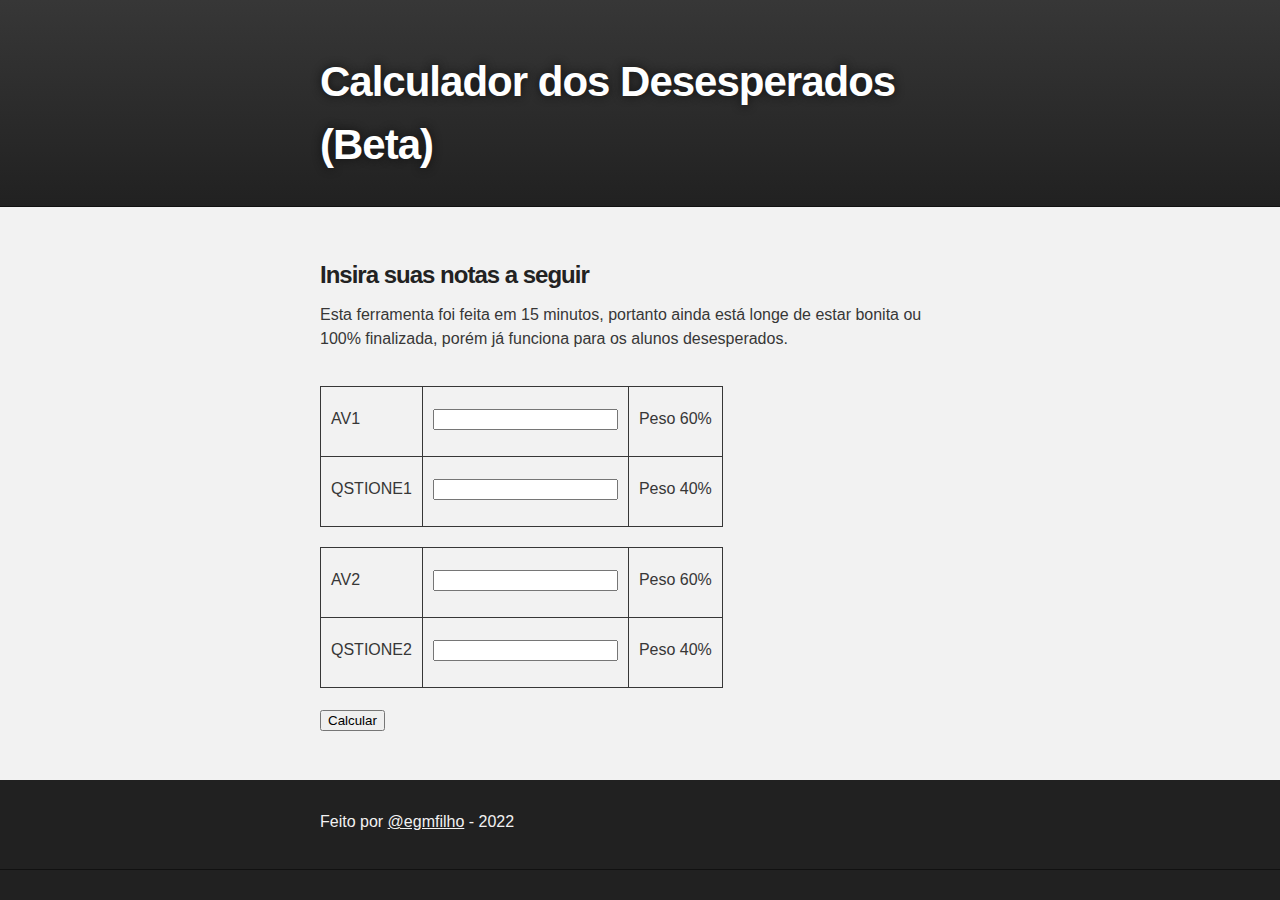
==== index.html @ 4d36e2b9 "Update index.html" ====
<!DOCTYPE html>
<html>

	<head>
		<meta charset='utf-8'>
		<meta http-equiv="X-UA-Compatible" content="chrome=1">
		<meta name="description" content="Página de egmfilho - Calculador dos Desesperados">

		<link rel="stylesheet" type="text/css" media="screen" href="stylesheets/stylesheet.css">

		<title>Calculador dos Desesperados</title>
	</head>

	<body>

		<!-- HEADER -->
		<div id="header_wrap" class="outer">
				<header class="inner">
					<!-- <a id="forkme_banner" href="https://github.com/egmfilho">View on GitHub</a> -->

					<h1 id="project_title">Calculador dos Desesperados (Beta)</h1>

				</header>
		</div>

		<!-- MAIN CONTENT -->
		<div id="main_content_wrap" class="outer">
			<section id="main_content" class="inner">
				<h3>Insira suas notas a seguir</h3>
				<p>Esta ferramenta foi feita em 15 minutos, portanto ainda está longe de estar bonita ou 100% finalizada, porém já funciona para os alunos desesperados.</p>
			</section>

			<div class="content" style="width: 50%; margin: auto;">
				<table>
					<tr>
						<td><label for="#av1">AV1</label></td>
						<td><input type="number" id="av1"></td>
						<td><p>Peso 60%</p></td>
					</tr>
					<tr>
						<td><label for="#qst1">QSTIONE1</label></td>
						<td><input type="number" id="qst1"></td>
						<td><p>Peso 40%</p></td>
					</tr>
				</table>
				<table>
					<tr>
						<td><label for="#av2">AV2</label></td>
						<td><input type="number" id="av2"></td>
						<td><p>Peso 60%</p></td>
					</tr>
					<tr>
						<td><label for="#qst2">QSTIONE2</label></td>
						<td><input type="number" id="qst2"></td>
						<td><p>Peso 40%</p></td>
					</tr>
				</table>
				<button id="btnCalcular" onclick="Calculate()">Calcular</button>
			</div>
			<br>
			<br>


		<!-- FOOTER  -->
		<div id="footer_wrap" class="outer">
			<footer class="inner">
				<p>Feito por <a target="_blank" href="http://instagram.com/egmfilho">@egmfilho</a> - 2022</p>
			</footer>
		</div>

	</body>

	<script>
		function Calculate() {
			var av1 = document.getElementById("av1").value;
			var qst1 = document.getElementById("qst1").value;
			var qst2 = document.getElementById("qst2").value;
			var av2 = document.getElementById("av2").value;

			var result = ((av1 * .6) + (qst1 * .4) + (av2 * .6) + (qst2 * .4)) / 2;

			alert("Média final: " + result);
		}
	</script>
</html>
---- stylesheets/stylesheet.css ----
/*******************************************************************************
Slate Theme for GitHub Pages
by Jason Costello, @jsncostello
*******************************************************************************/

@import url(github-light.css);

/*******************************************************************************
MeyerWeb Reset
*******************************************************************************/

html, body, div, span, applet, object, iframe,
h1, h2, h3, h4, h5, h6, p, blockquote, pre,
a, abbr, acronym, address, big, cite, code,
del, dfn, em, img, ins, kbd, q, s, samp,
small, strike, strong, sub, sup, tt, var,
b, u, i, center,
dl, dt, dd, ol, ul, li,
fieldset, form, label, legend,
table, caption, tbody, tfoot, thead, tr, th, td,
article, aside, canvas, details, embed,
figure, figcaption, footer, header, hgroup,
menu, nav, output, ruby, section, summary,
time, mark, audio, video {
  margin: 0;
  padding: 0;
  border: 0;
  font: inherit;
  vertical-align: baseline;
}

/* HTML5 display-role reset for older browsers */
article, aside, details, figcaption, figure,
footer, header, hgroup, menu, nav, section {
  display: block;
}

ol, ul {
  list-style: none;
}

table {
  border-collapse: collapse;
  border-spacing: 0;
}

/*******************************************************************************
Theme Styles
*******************************************************************************/

body {
  box-sizing: border-box;
  color:#373737;
  background: #212121;
  font-size: 16px;
  font-family: 'Myriad Pro', Calibri, Helvetica, Arial, sans-serif;
  line-height: 1.5;
  -webkit-font-smoothing: antialiased;
}

h1, h2, h3, h4, h5, h6 {
  margin: 10px 0;
  font-weight: 700;
  color:#222222;
  font-family: 'Lucida Grande', 'Calibri', Helvetica, Arial, sans-serif;
  letter-spacing: -1px;
}

h1 {
  font-size: 36px;
  font-weight: 700;
}

h2 {
  padding-bottom: 10px;
  font-size: 32px;
  background: url('../images/bg_hr.png') repeat-x bottom;
}

h3 {
  font-size: 24px;
}

h4 {
  font-size: 21px;
}

h5 {
  font-size: 18px;
}

h6 {
  font-size: 16px;
}

p {
  margin: 10px 0 15px 0;
}

footer p {
  color: #f2f2f2;
}

a {
  text-decoration: none;
  color: #007edf;
  text-shadow: none;

  transition: color 0.5s ease;
  transition: text-shadow 0.5s ease;
  -webkit-transition: color 0.5s ease;
  -webkit-transition: text-shadow 0.5s ease;
  -moz-transition: color 0.5s ease;
  -moz-transition: text-shadow 0.5s ease;
  -o-transition: color 0.5s ease;
  -o-transition: text-shadow 0.5s ease;
  -ms-transition: color 0.5s ease;
  -ms-transition: text-shadow 0.5s ease;
}

a:hover, a:focus {text-decoration: underline;}

footer a {
  color: #F2F2F2;
  text-decoration: underline;
}

em {
  font-style: italic;
}

strong {
  font-weight: bold;
}

img {
  position: relative;
  margin: 0 auto;
  max-width: 739px;
  padding: 5px;
  margin: 10px 0 10px 0;
  border: 1px solid #ebebeb;

  box-shadow: 0 0 5px #ebebeb;
  -webkit-box-shadow: 0 0 5px #ebebeb;
  -moz-box-shadow: 0 0 5px #ebebeb;
  -o-box-shadow: 0 0 5px #ebebeb;
  -ms-box-shadow: 0 0 5px #ebebeb;
}

p img {
  display: inline;
  margin: 0;
  padding: 0;
  vertical-align: middle;
  text-align: center;
  border: none;
}

pre, code {
  width: 100%;
  color: #222;
  background-color: #fff;

  font-family: Monaco, "Bitstream Vera Sans Mono", "Lucida Console", Terminal, monospace;
  font-size: 14px;

  border-radius: 2px;
  -moz-border-radius: 2px;
  -webkit-border-radius: 2px;
}

pre {
  width: 100%;
  padding: 10px;
  box-shadow: 0 0 10px rgba(0,0,0,.1);
  overflow: auto;
}

code {
  padding: 3px;
  margin: 0 3px;
  box-shadow: 0 0 10px rgba(0,0,0,.1);
}

pre code {
  display: block;
  box-shadow: none;
}

blockquote {
  color: #666;
  margin-bottom: 20px;
  padding: 0 0 0 20px;
  border-left: 3px solid #bbb;
}


ul, ol, dl {
  margin-bottom: 15px
}

ul {
  list-style-position: inside;
  list-style: disc;
  padding-left: 20px;
}

ol {
  list-style-position: inside;
  list-style: decimal;
  padding-left: 20px;
}

dl dt {
  font-weight: bold;
}

dl dd {
  padding-left: 20px;
  font-style: italic;
}

dl p {
  padding-left: 20px;
  font-style: italic;
}

hr {
  height: 1px;
  margin-bottom: 5px;
  border: none;
  background: url('../images/bg_hr.png') repeat-x center;
}

table {
  border: 1px solid #373737;
  margin-bottom: 20px;
  text-align: left;
 }

th {
  font-family: 'Lucida Grande', 'Helvetica Neue', Helvetica, Arial, sans-serif;
  padding: 10px;
  background: #373737;
  color: #fff;
 }

td {
  padding: 10px;
  border: 1px solid #373737;
 }

form {
  background: #f2f2f2;
  padding: 20px;
}

/*******************************************************************************
Full-Width Styles
*******************************************************************************/

.outer {
  width: 100%;
}

.inner {
  position: relative;
  max-width: 640px;
  padding: 20px 10px;
  margin: 0 auto;
}

#forkme_banner {
  display: block;
  position: absolute;
  top:0;
  right: 10px;
  z-index: 10;
  padding: 10px 50px 10px 10px;
  color: #fff;
  background: url('../images/blacktocat.png') #0090ff no-repeat 95% 50%;
  font-weight: 700;
  box-shadow: 0 0 10px rgba(0,0,0,.5);
  border-bottom-left-radius: 2px;
  border-bottom-right-radius: 2px;
}

#header_wrap {
  background: #212121;
  background: -moz-linear-gradient(top, #373737, #212121);
  background: -webkit-linear-gradient(top, #373737, #212121);
  background: -ms-linear-gradient(top, #373737, #212121);
  background: -o-linear-gradient(top, #373737, #212121);
  background: linear-gradient(top, #373737, #212121);
}

#header_wrap .inner {
  padding: 50px 10px 30px 10px;
}

#project_title {
  margin: 0;
  color: #fff;
  font-size: 42px;
  font-weight: 700;
  text-shadow: #111 0px 0px 10px;
}

#project_tagline {
  color: #fff;
  font-size: 24px;
  font-weight: 300;
  background: none;
  text-shadow: #111 0px 0px 10px;
}

#downloads {
  position: absolute;
  width: 210px;
  z-index: 10;
  bottom: -40px;
  right: 0;
  height: 70px;
  background: url('../images/icon_download.png') no-repeat 0% 90%;
}

.zip_download_link {
  display: block;
  float: right;
  width: 90px;
  height:70px;
  text-indent: -5000px;
  overflow: hidden;
  background: url(../images/sprite_download.png) no-repeat bottom left;
}

.tar_download_link {
  display: block;
  float: right;
  width: 90px;
  height:70px;
  text-indent: -5000px;
  overflow: hidden;
  background: url(../images/sprite_download.png) no-repeat bottom right;
  margin-left: 10px;
}

.zip_download_link:hover {
  background: url(../images/sprite_download.png) no-repeat top left;
}

.tar_download_link:hover {
  background: url(../images/sprite_download.png) no-repeat top right;
}

#main_content_wrap {
  background: #f2f2f2;
  border-top: 1px solid #111;
  border-bottom: 1px solid #111;
}

#main_content {
  padding-top: 40px;
}

#footer_wrap {
  background: #212121;
}



/*******************************************************************************
Small Device Styles
*******************************************************************************/

@media screen and (max-width: 480px) {
  body {
    font-size:14px;
  }

  #downloads {
    display: none;
  }

  .inner {
    min-width: 320px;
    max-width: 480px;
  }

  #project_title {
  font-size: 32px;
  }

  h1 {
    font-size: 28px;
  }

  h2 {
    font-size: 24px;
  }

  h3 {
    font-size: 21px;
  }

  h4 {
    font-size: 18px;
  }

  h5 {
    font-size: 14px;
  }

  h6 {
    font-size: 12px;
  }

  code, pre {
    min-width: 320px;
    max-width: 480px;
    font-size: 11px;
  }

}
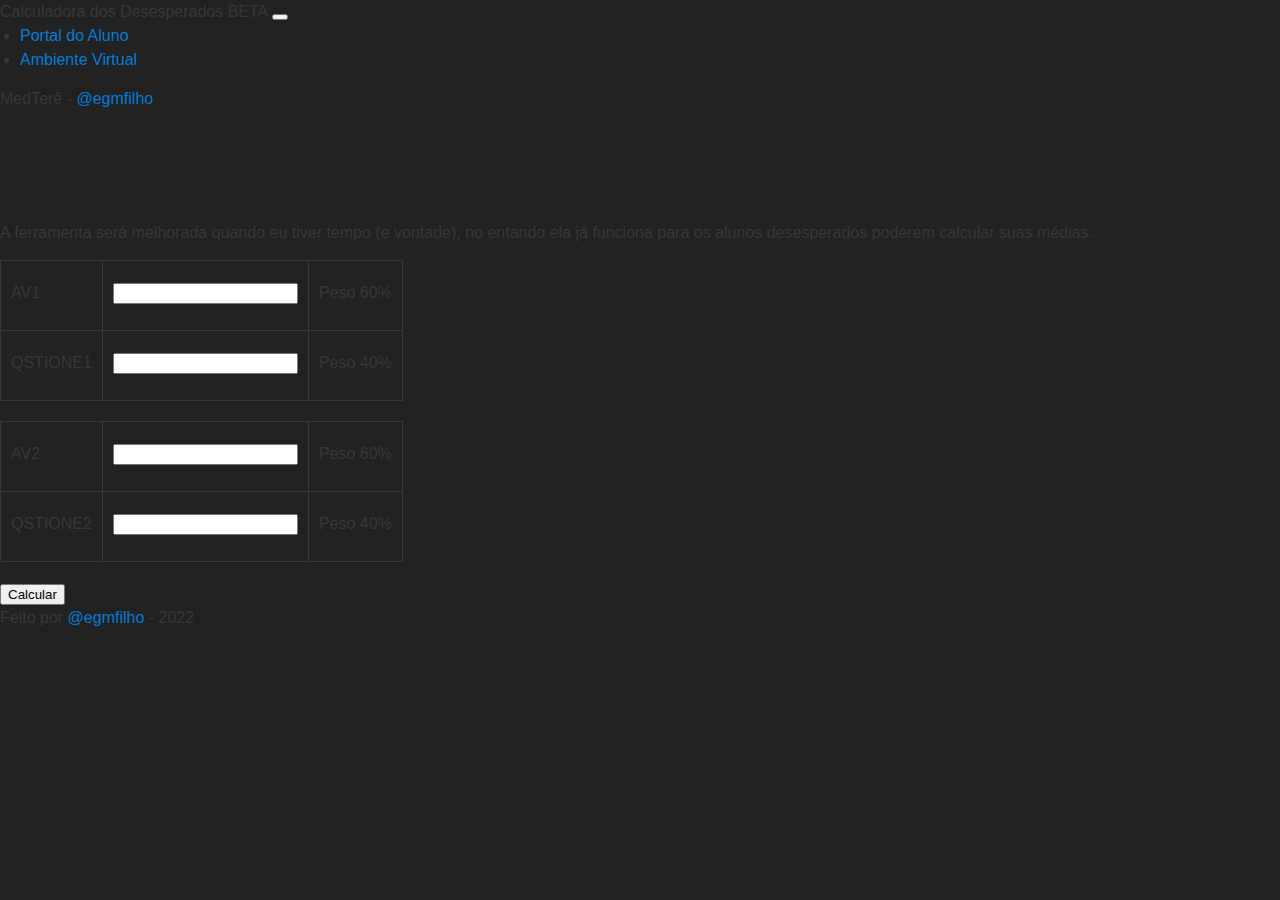
==== commit b0b72ecf: "improvements" ====
--- a/index.html
+++ b/index.html
@@ -1,85 +1,104 @@
 <!DOCTYPE html>
 <html>
 
-	<head>
-		<meta charset='utf-8'>
-		<meta http-equiv="X-UA-Compatible" content="chrome=1">
-		<meta name="description" content="Página de egmfilho - Calculador dos Desesperados">
+<head>
+	<meta charset='utf-8'>
+	<meta http-equiv="X-UA-Compatible" content="chrome=1">
+	<meta name="description" content="Página de egmfilho - Calculador dos Desesperados">
+	
+	<link rel="stylesheet" type="text/css" media="screen" href="stylesheets/stylesheet.css">
+	<link href="https://cdn.jsdelivr.net/npm/bootstrap@5.2.3/dist/css/bootstrap.min.css" rel="stylesheet" integrity="sha384-rbsA2VBKQhggwzxH7pPCaAqO46MgnOM80zW1RWuH61DGLwZJEdK2Kadq2F9CUG65" crossorigin="anonymous">
+	
+	<title>Calculadora dos Desesperados - MedTerê</title>
+</head>
 
-		<link rel="stylesheet" type="text/css" media="screen" href="stylesheets/stylesheet.css">
-
-		<title>Calculador dos Desesperados</title>
-	</head>
-
-	<body>
-
-		<!-- HEADER -->
-		<div id="header_wrap" class="outer">
-				<header class="inner">
-					<!-- <a id="forkme_banner" href="https://github.com/egmfilho">View on GitHub</a> -->
-
-					<h1 id="project_title">Calculador dos Desesperados (Beta)</h1>
-
-				</header>
+<body>
+	<nav class="navbar navbar-expand-lg navbar-dark bg-dark">
+		<div class="container-fluid">
+			<span class="navbar-brand">Calculadora dos Desesperados <span class="badge bg-success">BETA</span></span>
+			<button class="navbar-toggler" type="button" data-bs-toggle="collapse" data-bs-target="#navbarText" aria-controls="navbarText" aria-expanded="false" aria-label="Toggle navigation">
+				<span class="navbar-toggler-icon"></span>
+			</button>
+			<div class="collapse navbar-collapse" id="navbarText">
+				<ul class="navbar-nav me-auto mb-2 mb-lg-0">
+					<!-- <li class="nav-item">
+						<a class="nav-link active" aria-current="page" href="https://egmfilho.github.io/">Home</a>
+					</li> -->
+					<li class="nav-item">
+						<a class="nav-link" target="_blank" href="https://portal.unifeso.edu.br/FrameHTML/web/app/edu/PortalEducacional/login/">Portal do Aluno</a>
+					</li>
+					<li class="nav-item">
+						<a class="nav-link" target="_blank href="https://www.unifeso.edu.br/aluno.php#VIRTUAL">Ambiente Virtual</a>
+					</li>
+				</ul>
+				<span class="navbar-text">
+					MedTerê - 
+					<a class="link-light" target="_blank" href="http://instagram.com/egmfilho">@egmfilho</a>
+				</span>
+			</div>
 		</div>
-
-		<!-- MAIN CONTENT -->
-		<div id="main_content_wrap" class="outer">
-			<section id="main_content" class="inner">
+	</nav>
+	
+	<!-- MAIN CONTENT -->
+	<div class="container" style="margin-top: 64px;">	
+		<div class="row">
+			<div class="col-12 col-sm-2 col-md-2 col-lg-3 col-xxl-4"></div>
+			<div class="hidden-xs col-sm-12 col-md-8 col-lg-6 col-xxl-4 shadow p-3 mb-5 bg-body rounded">
 				<h3>Insira suas notas a seguir</h3>
-				<p>Esta ferramenta foi feita em 15 minutos, portanto ainda está longe de estar bonita ou 100% finalizada, porém já funciona para os alunos desesperados.</p>
-			</section>
-
-			<div class="content" style="width: 50%; margin: auto;">
-				<table>
+				<p class="text-secondary fw-light">A ferramenta será melhorada quando eu tiver tempo (e vontade), no entando ela já funciona para os alunos desesperados poderem calcular suas médias.</p>
+				<table class="table table-striped">
 					<tr>
-						<td><label for="#av1">AV1</label></td>
-						<td><input type="number" id="av1"></td>
+						<td class="text-end align-middle"><label for="#av1">AV1</label></td>
+						<td class="align-middle"><input class="form-control" type="number" id="av1"></td>
+						<td class="align-middle"><p>Peso 60%</p></td>
+					</tr>
+					<tr>
+						<td class="text-end align-middle"><label for="#qst1">QSTIONE1</label></td>
+						<td class="align-middle"><input class="form-control" type="number" id="qst1"></td>
+						<td class="align-middle"><p>Peso 40%</p></td>
+					</tr>
+				</table>
+				<table class="table table-striped">
+					<tr>
+						<td class="text-end"><label for="#av2">AV2</label></td>
+						<td><input class="form-control" type="number" id="av2"></td>
 						<td><p>Peso 60%</p></td>
 					</tr>
 					<tr>
-						<td><label for="#qst1">QSTIONE1</label></td>
-						<td><input type="number" id="qst1"></td>
+						<td class="text-end"><label for="#qst2">QSTIONE2</label></td>
+						<td><input class="form-control" type="number" id="qst2"></td>
 						<td><p>Peso 40%</p></td>
 					</tr>
 				</table>
-				<table>
-					<tr>
-						<td><label for="#av2">AV2</label></td>
-						<td><input type="number" id="av2"></td>
-						<td><p>Peso 60%</p></td>
-					</tr>
-					<tr>
-						<td><label for="#qst2">QSTIONE2</label></td>
-						<td><input type="number" id="qst2"></td>
-						<td><p>Peso 40%</p></td>
-					</tr>
-				</table>
-				<button id="btnCalcular" onclick="Calculate()">Calcular</button>
+				<div class="d-grid gap-2 mx-auto">
+					<button id="btnCalcular" class="btn btn-success" onclick="Calculate()">Calcular</button>
+				</div>
 			</div>
-			<br>
-			<br>
+			<div class="col-12 col-sm-2 col-md-2 col-lg-3 col-xxl-4"></div>
+		</div>
+	</div>
+	
+	<!-- FOOTER  -->
+	<nav class="navbar fixed-bottom navbar-dark bg-dark">
+		<div class="container-fluid text-center">
+			<span class="navbar-brand fs-6">Feito por <a class="link-light" target="_blank" href="http://instagram.com/egmfilho">@egmfilho</a> - 2022</span>
+		</div>
+	</nav>
+	
+</body>
 
+<script src="https://cdn.jsdelivr.net/npm/bootstrap@5.2.3/dist/js/bootstrap.bundle.min.js" integrity="sha384-kenU1KFdBIe4zVF0s0G1M5b4hcpxyD9F7jL+jjXkk+Q2h455rYXK/7HAuoJl+0I4" crossorigin="anonymous"></script>
 
-		<!-- FOOTER  -->
-		<div id="footer_wrap" class="outer">
-			<footer class="inner">
-				<p>Feito por <a target="_blank" href="http://instagram.com/egmfilho">@egmfilho</a> - 2022</p>
-			</footer>
-		</div>
-
-	</body>
-
-	<script>
-		function Calculate() {
-			var av1 = document.getElementById("av1").value;
-			var qst1 = document.getElementById("qst1").value;
-			var qst2 = document.getElementById("qst2").value;
-			var av2 = document.getElementById("av2").value;
-
-			var result = ((av1 * .6) + (qst1 * .4) + (av2 * .6) + (qst2 * .4)) / 2;
-
-			alert("Média final: " + result);
-		}
-	</script>
+<script>
+	function Calculate() {
+		var av1 = document.getElementById("av1").value;
+		var qst1 = document.getElementById("qst1").value;
+		var qst2 = document.getElementById("qst2").value;
+		var av2 = document.getElementById("av2").value;
+		
+		var result = ((av1 * .6) + (qst1 * .4) + (av2 * .6) + (qst2 * .4)) / 2;
+		
+		alert("Média final: " + result);
+	}
+</script>
 </html>
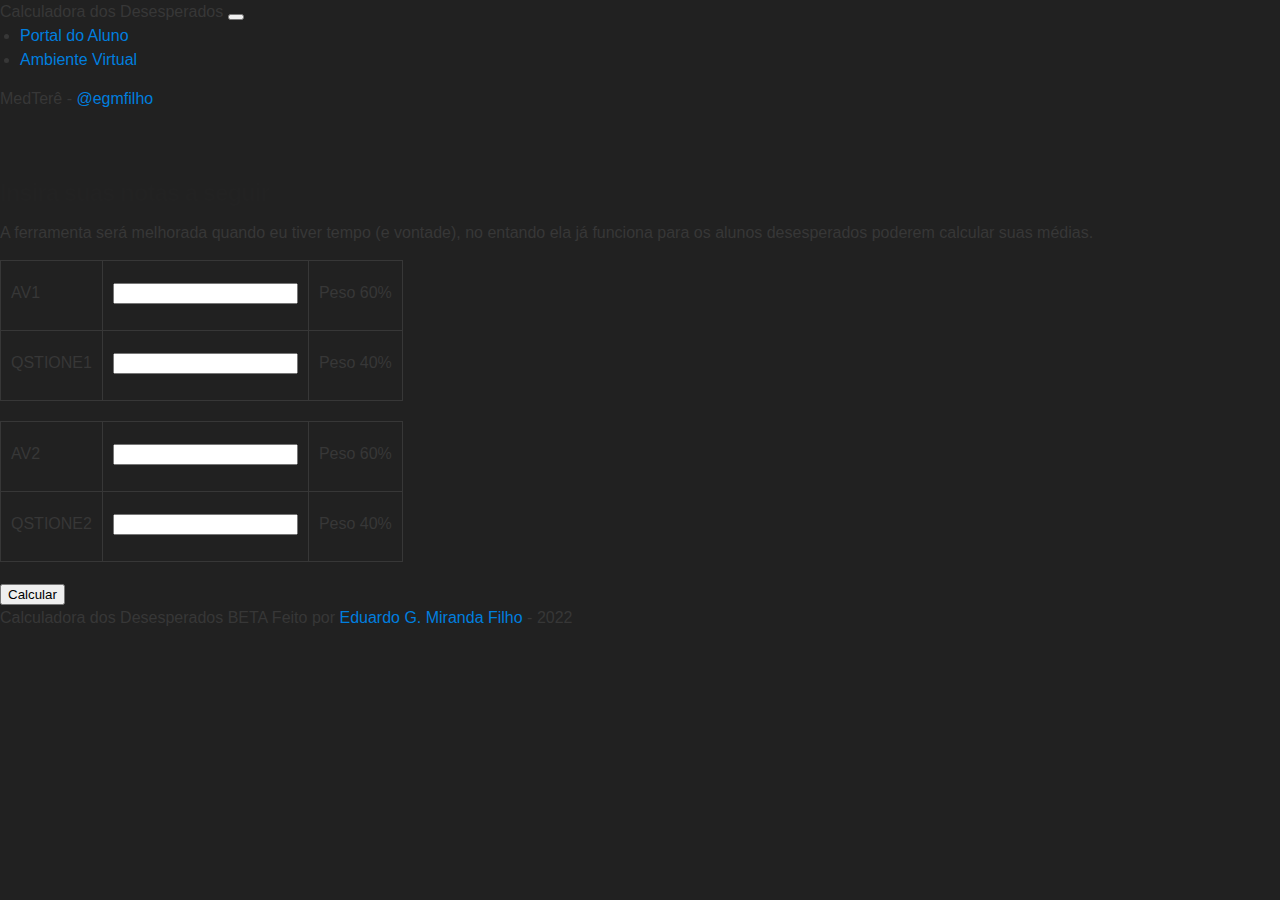
==== commit fd4acef6: "Correções" ====
--- a/index.html
+++ b/index.html
@@ -3,6 +3,8 @@
 
 <head>
 	<meta charset='utf-8'>
+	<meta name='format-detection' content='telephone=no'>
+	<meta name='viewport' content='width=device-width, height=device-height, initial-scale=1.0, maximum-scale=1.0, user-scalable=0'>
 	<meta http-equiv="X-UA-Compatible" content="chrome=1">
 	<meta name="description" content="Página de egmfilho - Calculador dos Desesperados">
 	
@@ -15,7 +17,7 @@
 <body>
 	<nav class="navbar navbar-expand-lg navbar-dark bg-dark">
 		<div class="container-fluid">
-			<span class="navbar-brand">Calculadora dos Desesperados <span class="badge bg-success">BETA</span></span>
+			<span class="navbar-brand">Calculadora dos Desesperados</span>
 			<button class="navbar-toggler" type="button" data-bs-toggle="collapse" data-bs-target="#navbarText" aria-controls="navbarText" aria-expanded="false" aria-label="Toggle navigation">
 				<span class="navbar-toggler-icon"></span>
 			</button>
@@ -28,7 +30,7 @@
 						<a class="nav-link" target="_blank" href="https://portal.unifeso.edu.br/FrameHTML/web/app/edu/PortalEducacional/login/">Portal do Aluno</a>
 					</li>
 					<li class="nav-item">
-						<a class="nav-link" target="_blank href="https://www.unifeso.edu.br/aluno.php#VIRTUAL">Ambiente Virtual</a>
+						<a class="nav-link" target="_blank" href="https://unifeso.mrooms.net/login/index.php">Ambiente Virtual</a>
 					</li>
 				</ul>
 				<span class="navbar-text">
@@ -81,7 +83,10 @@
 	<!-- FOOTER  -->
 	<nav class="navbar fixed-bottom navbar-dark bg-dark">
 		<div class="container-fluid text-center">
-			<span class="navbar-brand fs-6">Feito por <a class="link-light" target="_blank" href="http://instagram.com/egmfilho">@egmfilho</a> - 2022</span>
+			<span class="navbar-brand fs-6">
+				Calculadora dos Desesperados <span class="badge bg-success">BETA</span> 
+			</span>
+			<span class="text-light">Feito por <a class="link-light" target="_blank" href="http://instagram.com/egmfilho">Eduardo G. Miranda Filho</a> - 2022</span>
 		</div>
 	</nav>
 	
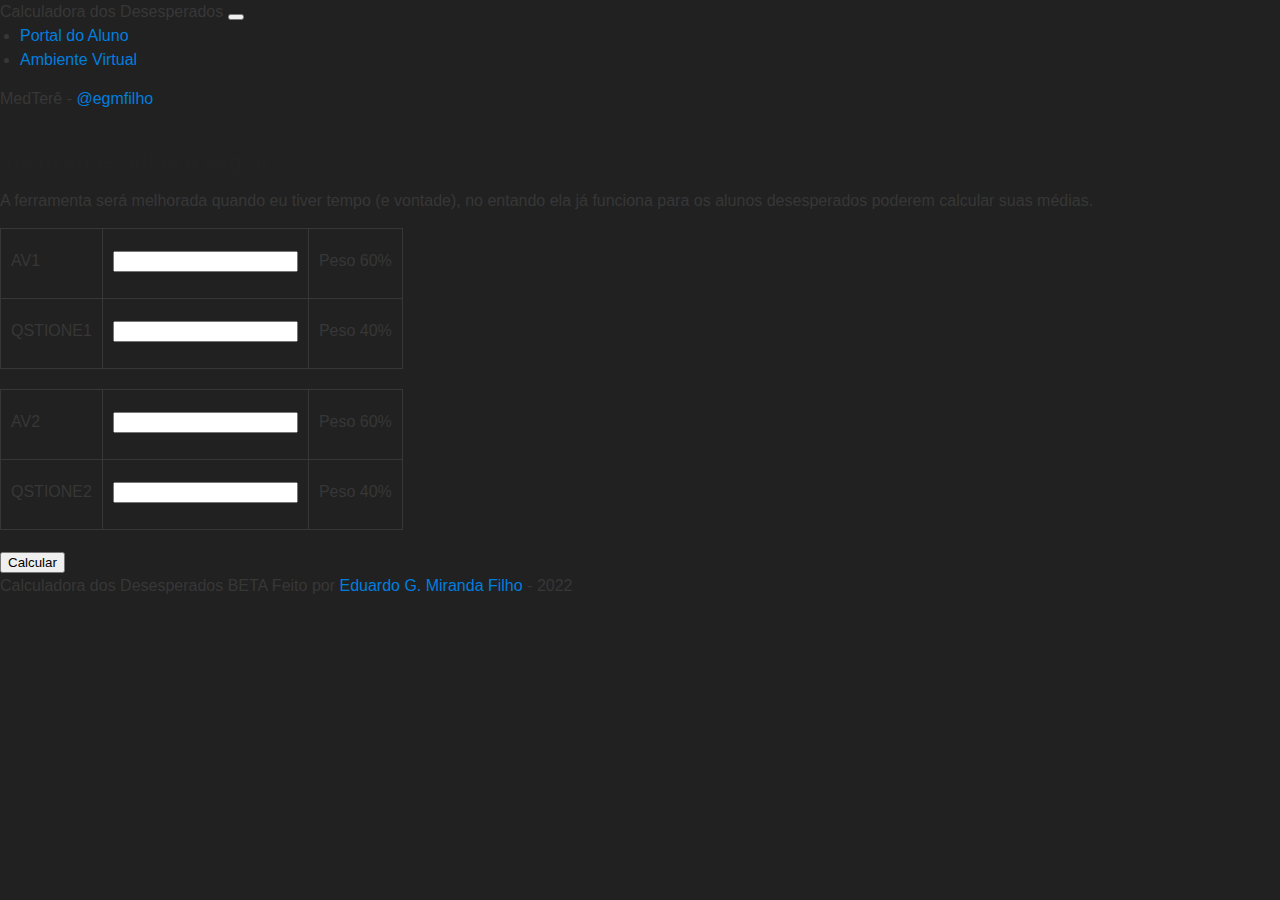
==== commit 1adb5bde: "margin top decreased" ====
--- a/index.html
+++ b/index.html
@@ -6,7 +6,7 @@
 	<meta name='format-detection' content='telephone=no'>
 	<meta name='viewport' content='width=device-width, height=device-height, initial-scale=1.0, maximum-scale=1.0, user-scalable=0'>
 	<meta http-equiv="X-UA-Compatible" content="chrome=1">
-	<meta name="description" content="Página de egmfilho - Calculador dos Desesperados">
+	<meta name="description" content="Ferramenta feita de aluno para aluno. Calcule sua média final e planeje seu triste fim!">
 	
 	<link rel="stylesheet" type="text/css" media="screen" href="stylesheets/stylesheet.css">
 	<link href="https://cdn.jsdelivr.net/npm/bootstrap@5.2.3/dist/css/bootstrap.min.css" rel="stylesheet" integrity="sha384-rbsA2VBKQhggwzxH7pPCaAqO46MgnOM80zW1RWuH61DGLwZJEdK2Kadq2F9CUG65" crossorigin="anonymous">
@@ -42,7 +42,7 @@
 	</nav>
 	
 	<!-- MAIN CONTENT -->
-	<div class="container" style="margin-top: 64px;">	
+	<div class="container" style="margin-top: 32px;">	
 		<div class="row">
 			<div class="col-12 col-sm-2 col-md-2 col-lg-3 col-xxl-4"></div>
 			<div class="hidden-xs col-sm-12 col-md-8 col-lg-6 col-xxl-4 shadow p-3 mb-5 bg-body rounded">
@@ -101,9 +101,11 @@
 		var qst2 = document.getElementById("qst2").value;
 		var av2 = document.getElementById("av2").value;
 		
-		var result = ((av1 * .6) + (qst1 * .4) + (av2 * .6) + (qst2 * .4)) / 2;
+		var media1 = (av1 * .6) + (qst1 * .4);
+		var media2 = (av2 * .6) + (qst2 * .4);
+		var result = (media1 + media2) / 2;
 		
-		alert("Média final: " + result);
+		alert("AV1: " + media1 + "\nAV2: " + media2 + "\nMédia final: " + result);
 	}
 </script>
 </html>
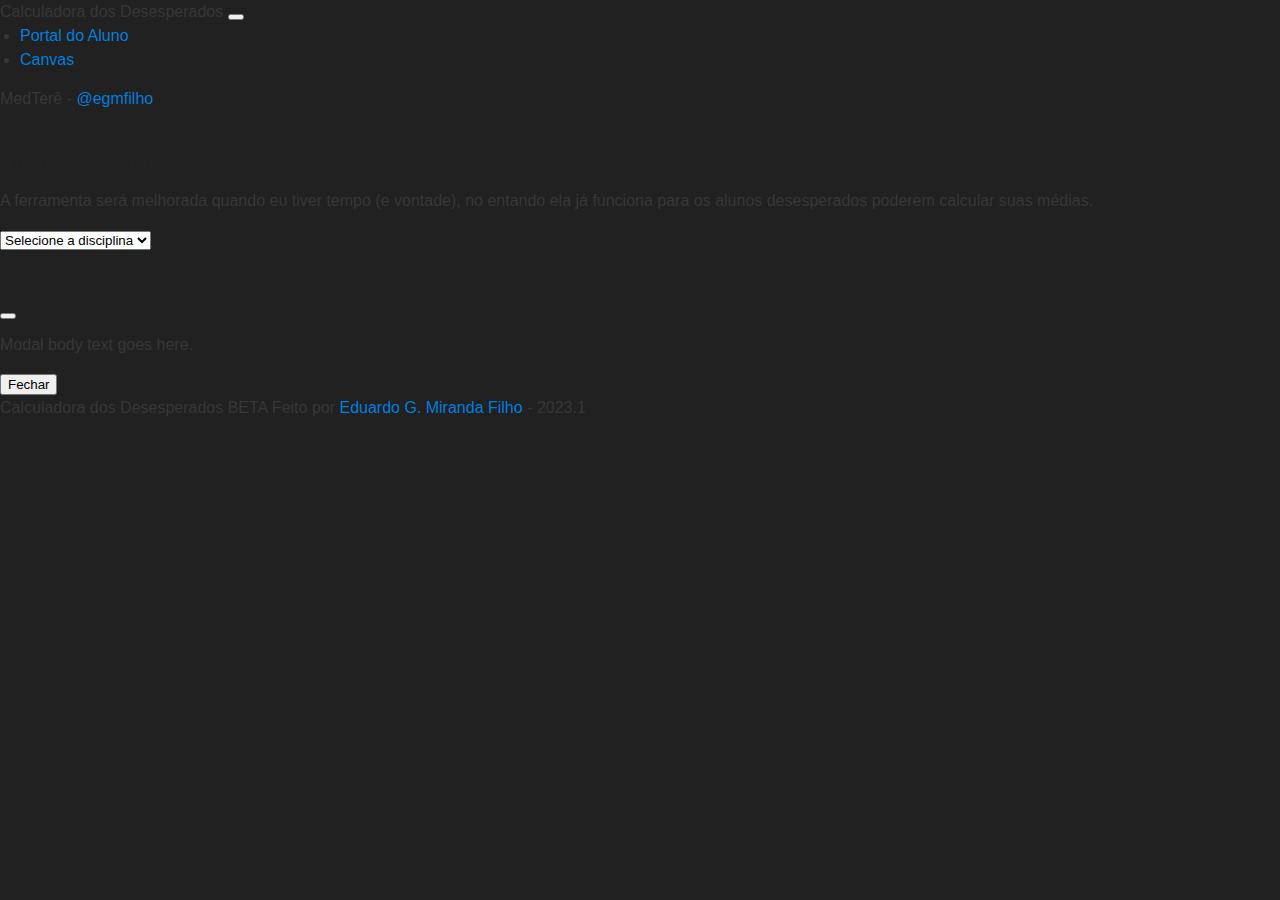
==== commit 7a93a7e5: "Update 2023" ====
--- a/index.html
+++ b/index.html
@@ -30,7 +30,7 @@
 						<a class="nav-link" target="_blank" href="https://portal.unifeso.edu.br/FrameHTML/web/app/edu/PortalEducacional/login/">Portal do Aluno</a>
 					</li>
 					<li class="nav-item">
-						<a class="nav-link" target="_blank" href="https://unifeso.mrooms.net/login/index.php">Ambiente Virtual</a>
+						<a class="nav-link" target="_blank" href="https://unifeso.instructure.com/login/canvas">Canvas</a>
 					</li>
 				</ul>
 				<span class="navbar-text">
@@ -44,39 +44,128 @@
 	<!-- MAIN CONTENT -->
 	<div class="container" style="margin-top: 32px;">	
 		<div class="row">
-			<div class="col-12 col-sm-2 col-md-2 col-lg-3 col-xxl-4"></div>
-			<div class="hidden-xs col-sm-12 col-md-8 col-lg-6 col-xxl-4 shadow p-3 mb-5 bg-body rounded">
+			<div class="col-12 col-sm-2 col-md-2 col-lg-3 col-xxl-4"></div>			
+			<div class="hidden-xs col-sm-12 col-md-8 col-lg-6 col-xxl-4 shadow p-3 mb-5 bg-body rounded">				
 				<h3>Insira suas notas a seguir</h3>
 				<p class="text-secondary fw-light">A ferramenta será melhorada quando eu tiver tempo (e vontade), no entando ela já funciona para os alunos desesperados poderem calcular suas médias.</p>
-				<table class="table table-striped">
-					<tr>
-						<td class="text-end align-middle"><label for="#av1">AV1</label></td>
-						<td class="align-middle"><input class="form-control" type="number" id="av1"></td>
-						<td class="align-middle"><p>Peso 60%</p></td>
-					</tr>
-					<tr>
-						<td class="text-end align-middle"><label for="#qst1">QSTIONE1</label></td>
-						<td class="align-middle"><input class="form-control" type="number" id="qst1"></td>
-						<td class="align-middle"><p>Peso 40%</p></td>
-					</tr>
-				</table>
-				<table class="table table-striped">
-					<tr>
-						<td class="text-end"><label for="#av2">AV2</label></td>
-						<td><input class="form-control" type="number" id="av2"></td>
-						<td><p>Peso 60%</p></td>
-					</tr>
-					<tr>
-						<td class="text-end"><label for="#qst2">QSTIONE2</label></td>
-						<td><input class="form-control" type="number" id="qst2"></td>
-						<td><p>Peso 40%</p></td>
-					</tr>
-				</table>
-				<div class="d-grid gap-2 mx-auto">
-					<button id="btnCalcular" class="btn btn-success" onclick="Calculate()">Calcular</button>
+				
+				<div class="seletor-materia mb-3">
+					<!-- <h4>Selecione a disciplina</h4> -->
+					<select id="tipo" class="form-select form-select-lg" onchange="onDisciplinaChange(this)">
+						<option selected disabled>Selecione a disciplina</option>
+						<option value="1">Tutoria</option>
+						<option value="2">Outras disciplinas</option>
+					</select>
+				</div>
+				
+				<div id="tutoria" style="display: none">
+					<div class="card mb-3">
+						<div class="card-body">
+							<h5 class="card-title text-center">AV1</h5>
+							<table class="table table-striped">
+								<tr>
+									<td class="text-end align-middle"><label for="#participacao1">Participação</label></td>
+									<td class="align-middle"><input class="form-control" type="number" id="participacao1"></td>
+									<td class="align-middle"><p>Peso 25%</p></td>
+								</tr>
+								<tr>
+									<td class="text-end align-middle"><label for="#avacog1">AVACOG1</label></td>
+									<td class="align-middle"><input class="form-control" type="number" id="avacog1"></td>
+									<td class="align-middle"><p>Peso 25%</p></td>
+								</tr>
+								<tr>
+									<td class="text-end align-middle"><label for="#qst1">QSTIONE1</label></td>
+									<td class="align-middle"><input class="form-control" type="number" id="qst1"></td>
+									<td class="align-middle"><p>Peso 50%</p></td>
+								</tr>
+							</table>
+						</div>
+					</div>
+					<div class="card mb-3">
+						<div class="card-body">
+							<h5 class="card-title text-center">AV2</h5>
+							<table class="table table-striped">
+								<tr>
+									<td class="text-end align-middle"><label for="#participacao2">Participação</label></td>
+									<td class="align-middle"><input class="form-control" type="number" id="participacao2"></td>
+									<td class="align-middle"><p>Peso 25%</p></td>
+								</tr>
+								<tr>
+									<td class="text-end align-middle"><label for="#avacog1">AVACOG2</label></td>
+									<td class="align-middle"><input class="form-control" type="number" id="avacog2"></td>
+									<td class="align-middle"><p>Peso 25%</p></td>
+								</tr>
+								<tr>
+									<td class="text-end align-middle"><label for="#qst1">QSTIONE2</label></td>
+									<td class="align-middle"><input class="form-control" type="number" id="qst2"></td>
+									<td class="align-middle"><p>Peso 50%</p></td>
+								</tr>
+							</table>
+						</div>
+					</div>					
+					<div class="d-grid gap-2 mx-auto">
+						<button id="btnCalcular" class="btn btn-success" onclick="Calculate()">Calcular</button>
+					</div>
+				</div>
+				
+				<div id="outras-disciplinas" style="display: none">
+					<div class="card mb-3">
+						<div class="card-body">
+							<h5 class="card-title text-center">AV1</h5>
+							<table class="table table-striped">
+								<tr>
+									<td class="text-end align-middle"><label for="#av1">Prova ou trabalho 1</label></td>
+									<td class="align-middle"><input class="form-control" type="number" id="av1"></td>
+									<td class="align-middle"><p>Peso 50%</p></td>
+								</tr>
+								<tr>
+									<td class="text-end align-middle"><label for="#qst1">QSTIONE1</label></td>
+									<td class="align-middle"><input class="form-control" type="number" id="qst1"></td>
+									<td class="align-middle"><p>Peso 50%</p></td>
+								</tr>
+							</table>
+						</div>
+					</div>		
+					<div class="card mb-3">
+						<div class="card-body">
+							<h5 class="card-title text-center">AV2</h5>
+							<table class="table table-striped">
+								<tr>
+									<td class="text-end"><label for="#av2">Prova ou trabalho 2</label></td>
+									<td><input class="form-control" type="number" id="av2"></td>
+									<td><p>Peso 50%</p></td>
+								</tr>
+								<tr>
+									<td class="text-end"><label for="#qst2">QSTIONE2</label></td>
+									<td><input class="form-control" type="number" id="qst2"></td>
+									<td><p>Peso 50%</p></td>
+								</tr>
+							</table>
+						</div>
+					</div>			
+					<div class="d-grid gap-2 mx-auto">
+						<button id="btnCalcular" class="btn btn-success" onclick="Calculate()">Calcular</button>
+					</div>
 				</div>
 			</div>
 			<div class="col-12 col-sm-2 col-md-2 col-lg-3 col-xxl-4"></div>
+		</div>
+	</div>
+	
+	<div class="modal" id="modal-aviso" tabindex="-1">
+		<div class="modal-dialog">
+			<div class="modal-content">
+				<div class="modal-header">
+					<h5 class="modal-title">Resultado</h5>
+					<button type="button" class="btn-close" data-bs-dismiss="modal" aria-label="Close"></button>
+				</div>
+				<div class="modal-body">
+					<p>Modal body text goes here.</p>
+				</div>
+				<div class="modal-footer">
+					<button type="button" class="btn btn-success" data-bs-dismiss="modal">Fechar</button>
+				</div>
+			</div>
 		</div>
 	</div>
 	
@@ -86,26 +175,13 @@
 			<span class="navbar-brand fs-6">
 				Calculadora dos Desesperados <span class="badge bg-success">BETA</span> 
 			</span>
-			<span class="text-light">Feito por <a class="link-light" target="_blank" href="http://instagram.com/egmfilho">Eduardo G. Miranda Filho</a> - 2022</span>
+			<span class="text-light">Feito por <a class="link-light" target="_blank" href="http://instagram.com/egmfilho">Eduardo G. Miranda Filho</a> - 2023.1</span>
 		</div>
 	</nav>
 	
 </body>
 
 <script src="https://cdn.jsdelivr.net/npm/bootstrap@5.2.3/dist/js/bootstrap.bundle.min.js" integrity="sha384-kenU1KFdBIe4zVF0s0G1M5b4hcpxyD9F7jL+jjXkk+Q2h455rYXK/7HAuoJl+0I4" crossorigin="anonymous"></script>
+<script src="./javascripts/main.js"></script>
 
-<script>
-	function Calculate() {
-		var av1 = document.getElementById("av1").value;
-		var qst1 = document.getElementById("qst1").value;
-		var qst2 = document.getElementById("qst2").value;
-		var av2 = document.getElementById("av2").value;
-		
-		var media1 = (av1 * .6) + (qst1 * .4);
-		var media2 = (av2 * .6) + (qst2 * .4);
-		var result = (media1 + media2) / 2;
-		
-		alert("AV1: " + media1 + "\nAV2: " + media2 + "\nMédia final: " + result);
-	}
-</script>
 </html>
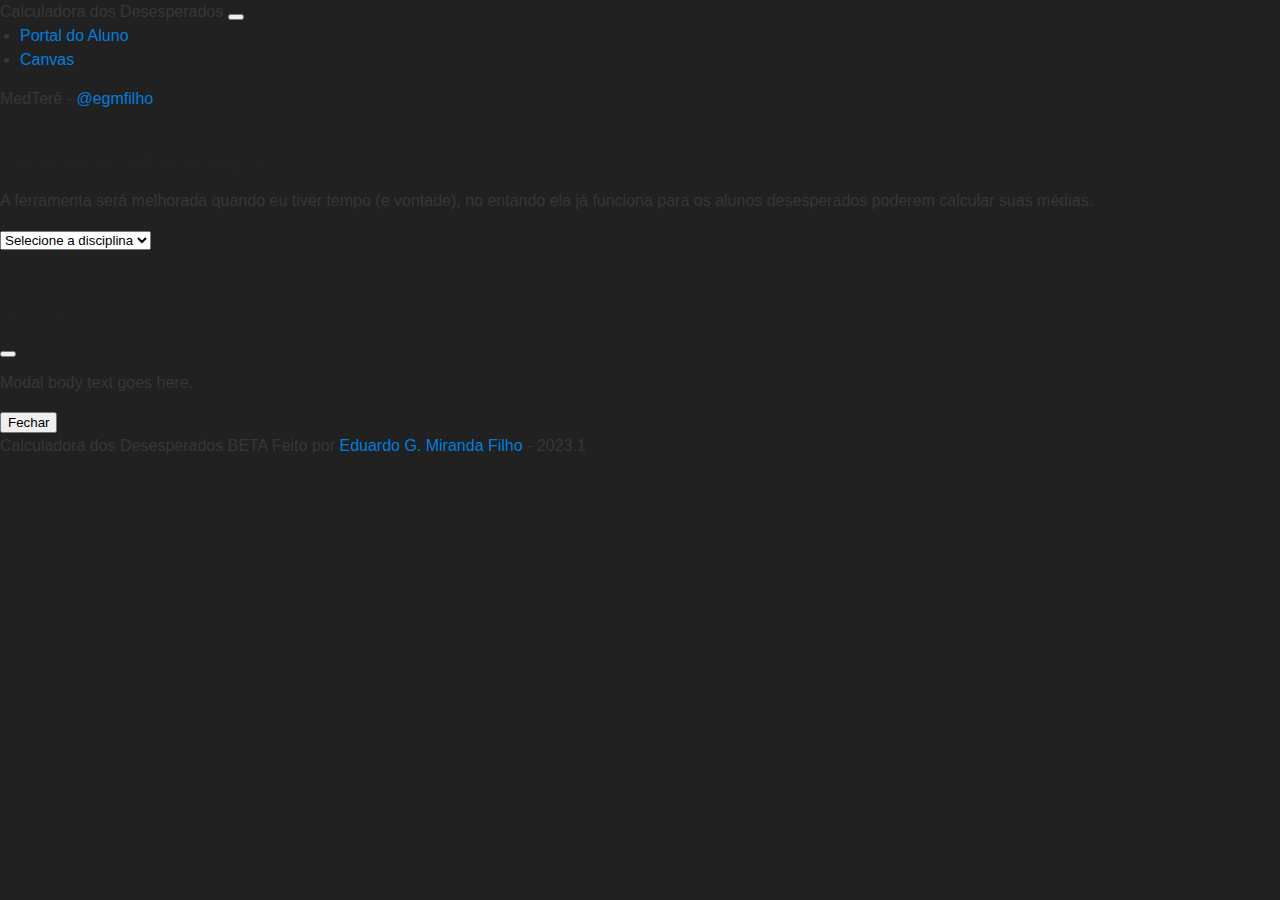
==== commit 5d58e7c3: "layout fix" ====
--- a/index.html
+++ b/index.html
@@ -42,7 +42,7 @@
 	</nav>
 	
 	<!-- MAIN CONTENT -->
-	<div class="container" style="margin-top: 32px;">	
+	<div class="container" style="margin-top: 32px; margin-bottom: 48px;">	
 		<div class="row">
 			<div class="col-12 col-sm-2 col-md-2 col-lg-3 col-xxl-4"></div>			
 			<div class="hidden-xs col-sm-12 col-md-8 col-lg-6 col-xxl-4 shadow p-3 mb-5 bg-body rounded">				
